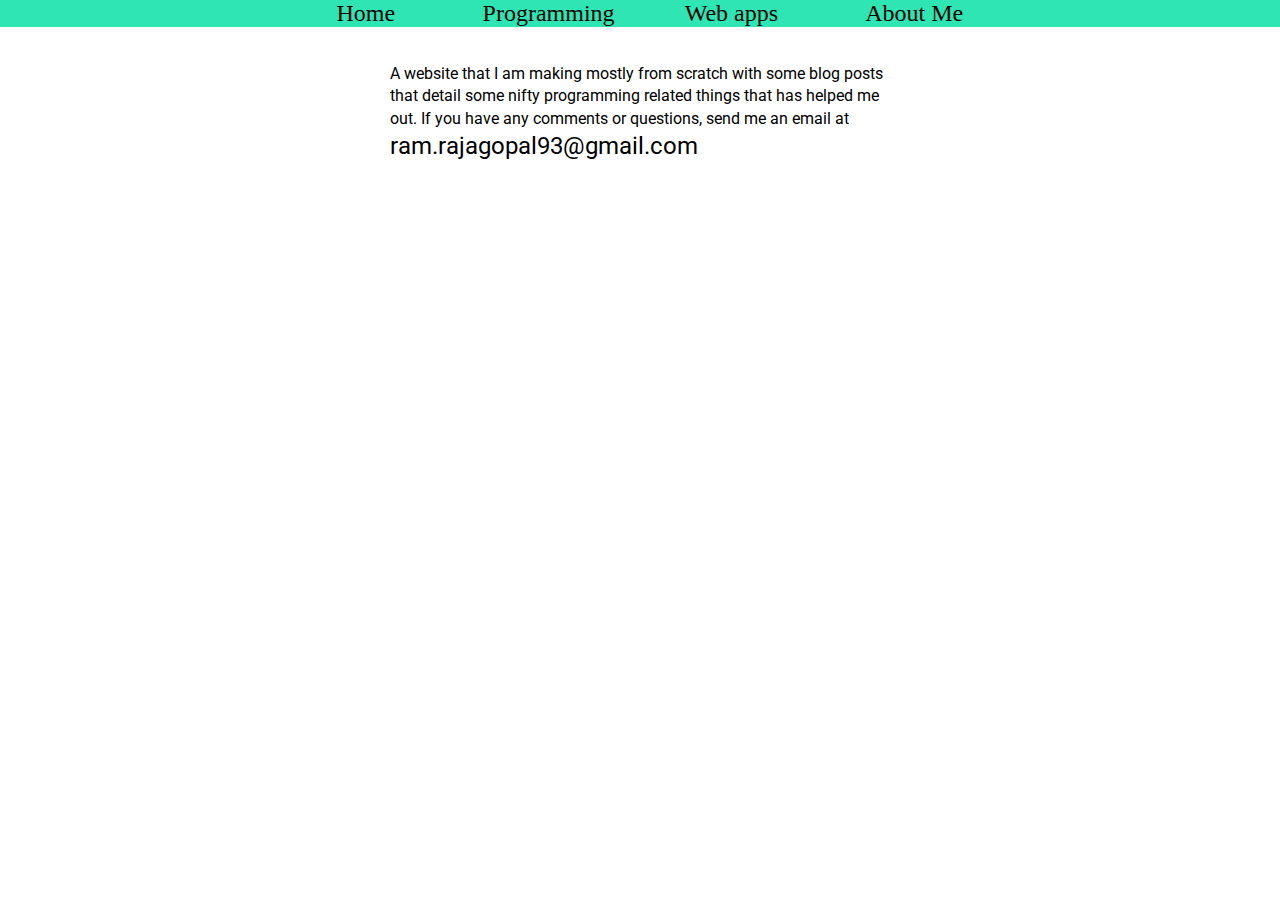
==== about.html @ 3b43bf8e "Added about me page" ====
<html>
<head>
<meta charset="UTF-8">
<title>Python Apprentice</title>
<link href="https://fonts.googleapis.com/css?family=Inconsolata" rel="stylesheet"> 
<link href="https://fonts.googleapis.com/css?family=Open+Sans|Roboto" rel="stylesheet"> 
<link rel="stylesheet" href="stylesheet.css">
<!-- Global site tag (gtag.js) - Google Analytics -->
<script async src="https://www.googletagmanager.com/gtag/js?id=UA-115435269-1"></script>
<script>
  window.dataLayer = window.dataLayer || [];
  function gtag(){dataLayer.push(arguments);}
  gtag('js', new Date());

  gtag('config', 'UA-115435269-1');
</script>

</head>


<body>
<div id="top_menu"></div>
<br><br>
<p>
A website that I am making mostly from scratch with some blog posts that detail some nifty programming related things that has helped me out.
If you have any comments or questions, send me an email at <a href="mailto:ram.rajagopal93@gmail.com">ram.rajagopal93@gmail.com</a>
</p>


<script>
	var menu_html = new XMLHttpRequest();
	menu_html.open('GET', 'navbar.html',true);
	menu_html.onreadystatechange = function() {
		if (this.readyState!==4) document.getElementById('top_menu').innerHTML = 'not ready';
		if (this.status!==200) document.getElementById('top_menu').innerHTML = 'not status 200';
		document.getElementById('top_menu').innerHTML = this.responseText;
	};
	menu_html.send();
</script>
</body>
---- stylesheet.css ----
h1 {
	font-family: 'Open Sans', sans-serif;
	vertical-align: text-bottom;
	width: 50%;
	text-align: center;
	margin: auto;
	color: black;
	background-color: white;
	border-style: solid;
	border-radius: 4px;
	border-width: medium;
	border-color: black;

}

body
{
margin:0px;
padding:0px;
width:100%;
}

p {
	font-family: 'Roboto', sans-serif;
	width : 500px;
	margin: auto;
	line-height: 1.4;
	background-color: white;
	color: black;
}

p#code {
	font-family: 'Inconsolata', monospace;
	width: 500px;
	margin: auto;
	line-height: 1.4;
	background-color: white;
	color: black;
	
}

ul#top_menu {

	list-style-type: none;
	margin: 0;
	padding: 0;
}
ul#top_menu li {
	display: inline;
	width: 100px;
}
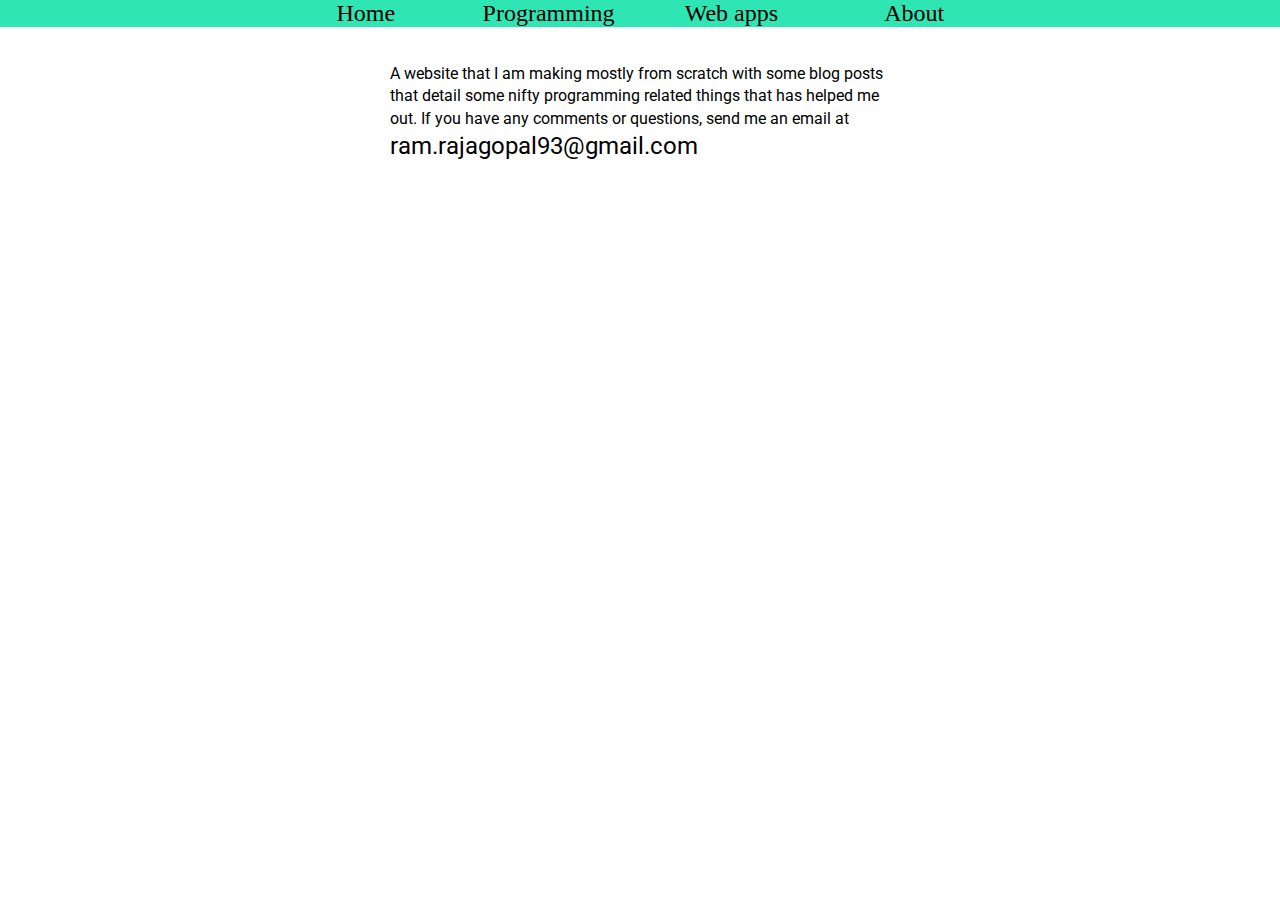
==== commit 216fc164: "Used absolute urls in index.html and updated titles" ====
--- a/about.html
+++ b/about.html
@@ -1,7 +1,7 @@
 <html>
 <head>
 <meta charset="UTF-8">
-<title>Python Apprentice</title>
+<title>About this website</title>
 <link href="https://fonts.googleapis.com/css?family=Inconsolata" rel="stylesheet"> 
 <link href="https://fonts.googleapis.com/css?family=Open+Sans|Roboto" rel="stylesheet"> 
 <link rel="stylesheet" href="stylesheet.css">
--- a/stylesheet.css
+++ b/stylesheet.css
@@ -16,9 +16,9 @@
 
 body
 {
-margin:0px;
-padding:0px;
-width:100%;
+	margin:0px;
+	padding:0px;
+	width:100%;
 }
 
 p {
@@ -40,13 +40,7 @@
 	
 }
 
-ul#top_menu {
-
-	list-style-type: none;
-	margin: 0;
-	padding: 0;
-}
-ul#top_menu li {
-	display: inline;
-	width: 100px;
+div#top_menu{
+	position: sticky;
+	top: 0;
 }